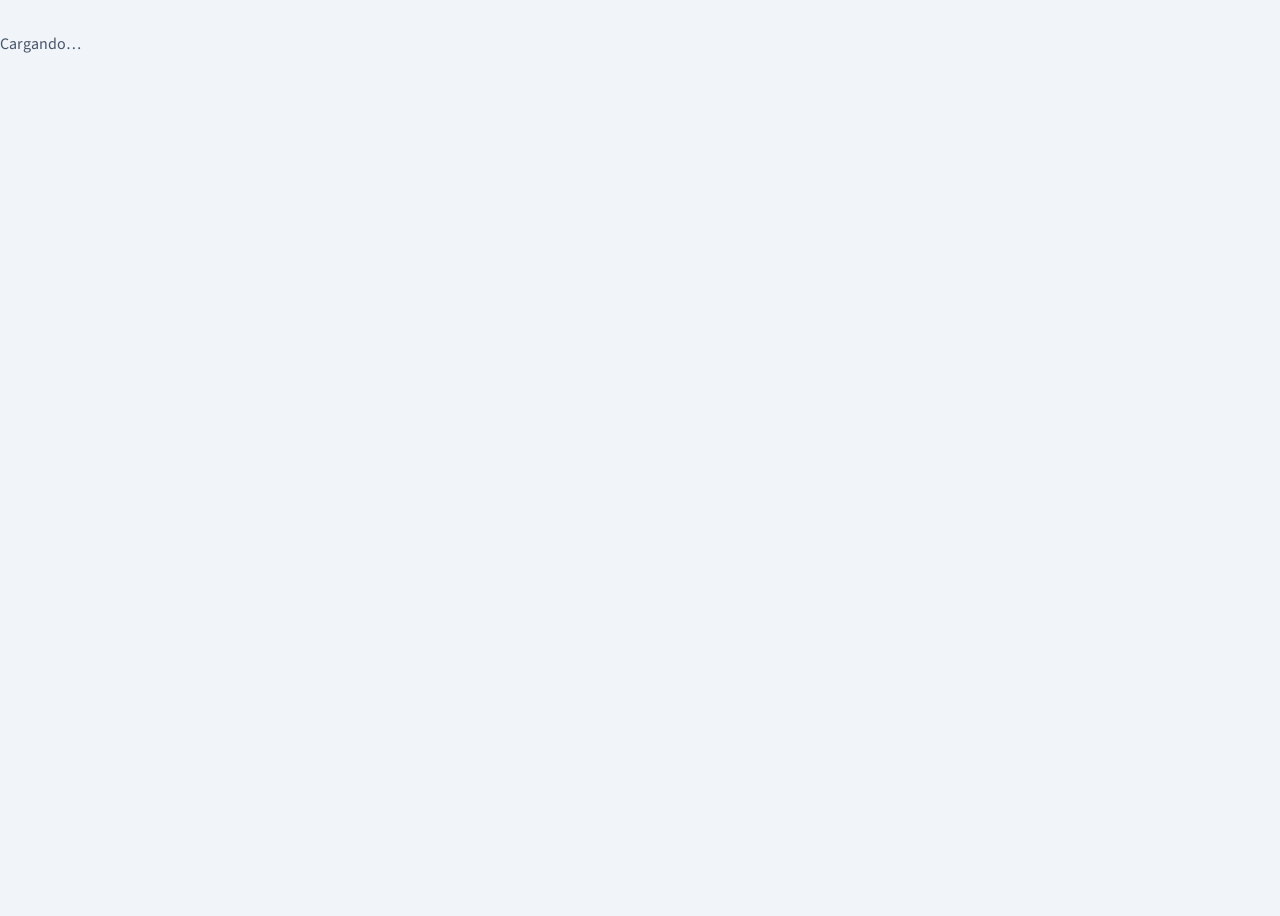
==== profesor.html @ a7752ee7 "Add files via upload" ====
<!doctype html>
<html lang="es">
<head>
<meta charset="utf-8">
<meta name="theme-color" content="#2563EB">
<meta name="viewport" content="width=device-width, initial-scale=1, viewport-fit=cover">
<title>Clase en directo (profesorado)</title>
<link rel="preconnect" href="https://fonts.googleapis.com">
<link rel="preconnect" href="https://fonts.gstatic.com" crossorigin>
<link href="https://fonts.googleapis.com/css2?family=Barlow:wght@500;600;700&family=Fraunces:opsz,wght@9..144,500;9..144,600&family=Source+Sans+3:wght@400;600;700&display=swap" rel="stylesheet">
<link rel="stylesheet" href="https://cdnjs.cloudflare.com/ajax/libs/KaTeX/0.16.9/katex.min.css">
<script defer src="https://cdnjs.cloudflare.com/ajax/libs/KaTeX/0.16.9/katex.min.js"></script>
<script defer src="https://cdnjs.cloudflare.com/ajax/libs/KaTeX/0.16.9/contrib/mhchem.min.js"></script>
<link rel="stylesheet" href="estilos.css">
<link rel="icon" href="simbolo.svg" type="image/svg+xml">
<script src="https://cdnjs.cloudflare.com/ajax/libs/pdf.js/3.11.174/pdf.min.js"></script>
<script src="https://cdnjs.cloudflare.com/ajax/libs/qrcodejs/1.0.0/qrcode.min.js"></script>
</head>
<body class="cuerpo-profe">
<div id="app"><p class="vacio">Cargando…</p></div>
<dialog id="dlg"></dialog>
<script type="module" src="profesor.js"></script>
</body>
</html>
---- estilos.css ----
/* Marca mariancr (guía v3): acento General, tinta azul pizarra, Fraunces + Source Sans 3 + Barlow */
:root {
  --acento: #2563EB;        /* General: botones, franjas, bloques grandes */
  --texto: #1D4ED8;         /* General: enlaces, etiquetas, texto de color */
  --suave: #EFF6FF;
  --azul: var(--acento);
  --azul-hondo: var(--texto);
  --naranja: var(--acento); /* acento secundario: actividades y paso actual */
  --verde: var(--ok);
  --aviso-color: var(--mal);
  --tinta: #1E293B;
  --tinta-suave: #475569;
  --papel: #F1F5F9;         /* papel-alto: fondo de la web */
  --superficie: #FFFFFF;
  --linea: #CBD5E1;
  --ok: #15803D;
  --ok-fondo: #ECFDF3;
  --mal: #B91C1C;
  --mal-fondo: #FEF2F2;
  --marca-fondo: #1E40AF;
  --radio: 4px;
  --f-titulos: "Fraunces", Georgia, serif;
  --f-cuerpo: "Source Sans 3", "Segoe UI", system-ui, -apple-system, sans-serif;
  --f-marca: "Barlow", "Segoe UI", system-ui, sans-serif;
  color-scheme: light dark;
}
@media (prefers-color-scheme: dark) {
  :root:not([data-theme="light"]) {
    --acento: #60A5FA; --texto: #93C5FD; --suave: #172554;
    --tinta: #F1F5F9; --tinta-suave: #94A3B8;
    --papel: #0F172A; --superficie: #1E293B; --linea: #334155;
    --ok: #4ADE80; --ok-fondo: #052E16; --mal: #F87171; --mal-fondo: #450A0A;
    --marca-fondo: #93C5FD;
  }
}
:root[data-theme="dark"] {
  --acento: #60A5FA; --texto: #93C5FD; --suave: #172554;
  --tinta: #F1F5F9; --tinta-suave: #94A3B8;
  --papel: #0F172A; --superficie: #1E293B; --linea: #334155;
  --ok: #4ADE80; --ok-fondo: #052E16; --mal: #F87171; --mal-fondo: #450A0A;
  --marca-fondo: #93C5FD;
}

* { box-sizing: border-box; }
html { height: 100%; }
body {
  margin: 0; min-height: 100%;
  font-family: var(--f-cuerpo);
  font-size: 1rem; line-height: 1.5;
  color: var(--tinta); background: var(--papel);
  padding-bottom: env(safe-area-inset-bottom, 0px);
}
h1, h2 { line-height: 1.2; margin: 0 0 .5rem; font-family: var(--f-titulos); font-variation-settings: "SOFT" 0, "WONK" 0; }
h1 { font-size: clamp(1.6rem, 3vw, 2.2rem); font-weight: 600; }
h2 { font-size: 1.3rem; font-weight: 500; }
a { color: var(--texto); }
code { background: var(--papel); border: 1px solid var(--linea); border-radius: 4px; padding: .05rem .35rem; font-size: .95em; }
img { max-width: 100%; }
.sr { position: absolute; width: 1px; height: 1px; overflow: hidden; clip: rect(0 0 0 0); white-space: nowrap; }
:focus-visible { outline: 3px solid var(--naranja); outline-offset: 2px; }
.vacio { color: var(--tinta-suave); padding: 1rem 0; }
.meta, .ayuda { color: var(--tinta-suave); font-size: .9rem; }
.ayuda { display: block; margin: .35rem 0 0; }
.aviso { color: var(--mal); font-weight: 500; min-height: 1.5em; margin: .25rem 0; }
.aviso:empty { min-height: 0; }

/* Botones */
.btn {
  display: inline-flex; align-items: center; justify-content: center; gap: .4rem;
  font: inherit; font-weight: 600; font-size: .95rem; text-decoration: none; cursor: pointer;
  color: var(--tinta); background: var(--superficie);
  border: 1.5px solid var(--linea); border-radius: 6px;
  padding: .5rem .95rem; min-height: 2.5rem;
}
.btn:hover:not(:disabled) { border-color: var(--azul); }
.btn:disabled { opacity: .45; cursor: not-allowed; }
.btn.primario { background: var(--azul); border-color: var(--azul); color: #fff; }
.btn.primario:hover:not(:disabled) { background: var(--marca-fondo); border-color: var(--marca-fondo); }
.btn.peligro { color: var(--mal); }
.btn.peq { font-size: .85rem; padding: .3rem .65rem; min-height: 2rem; }
.btn.grande { font-size: 1.1rem; padding: .8rem 1.4rem; min-height: 3.2rem; width: 100%; }
.btn-ico {
  display: inline-grid; place-items: center; width: 2rem; height: 2rem;
  border: 1.5px solid var(--linea); border-radius: 6px; background: var(--superficie); color: var(--tinta);
  cursor: pointer; font: inherit; font-size: 1.1rem;
}
.btn-ico:disabled { opacity: .35; cursor: default; }

/* Formularios */
label { display: block; font-weight: 600; margin: 0 0 1rem; }
input, textarea, select {
  display: block; width: 100%; margin-top: .35rem;
  font: inherit; font-weight: 400; color: var(--tinta); background: var(--superficie);
  border: 1.5px solid var(--linea); border-radius: 6px; padding: .6rem .7rem;
}
input:focus, textarea:focus, select:focus { border-color: var(--azul); outline: none; box-shadow: 0 0 0 3px color-mix(in srgb, var(--azul) 25%, transparent); }
input[type=checkbox], input[type=radio] { display: inline-block; width: auto; margin: 0 .5rem 0 0; accent-color: var(--azul); transform: scale(1.2); }
label.check { font-weight: 400; display: flex; align-items: center; }

/* ── Alumnado ── */
.entrada { max-width: 26rem; margin: 0 auto; padding: 12vh 1.25rem 2rem; }
.marca-texto { color: var(--texto); font-family: var(--f-marca); font-weight: 600; font-size: .8rem; letter-spacing: .12em; text-transform: uppercase; margin: 0 0 .25rem; }
.entrada h1 { font-size: 2.25rem; margin-bottom: 1.5rem; }
.cuenta { display: flex; flex-wrap: wrap; align-items: center; gap: .25rem .75rem; padding: .75rem 1rem; margin: 0 0 1.25rem; background: var(--superficie); border: 1px solid var(--linea); border-left: 5px solid var(--verde); border-radius: var(--radio); }
.cuenta .btn { margin-left: auto; }
.codigo-input { font-size: 2rem; font-weight: 800; letter-spacing: .25em; text-transform: uppercase; text-align: center; font-variant-numeric: tabular-nums; }

.barra-alumno {
  position: sticky; top: 0; z-index: 2;
  display: flex; align-items: center; gap: 1rem;
  padding: calc(.55rem + env(safe-area-inset-top, 0px)) 1rem .55rem;
  background: var(--superficie); border-bottom: 3px solid var(--naranja);
}
.codigo-mini { font-weight: 800; letter-spacing: .12em; color: var(--azul); }
.yo { flex: 1; font-weight: 600; overflow: hidden; text-overflow: ellipsis; white-space: nowrap; }
.pos { color: var(--tinta-suave); font-variant-numeric: tabular-nums; }
.escenario { padding: 1rem; max-width: 70rem; margin: 0 auto; }
.espera { text-align: center; color: var(--tinta-suave); font-size: 1.2rem; padding-top: 25vh; }
.diapo { display: block; width: 100%; max-height: calc(100dvh - 6rem); object-fit: contain; background: #fff; border-radius: 4px; box-shadow: 0 1px 0 var(--linea); }

.actividad { max-width: 44rem; margin: 0 auto; }
.tipo { color: var(--azul); font-weight: 600; margin: 0 0 .25rem; font-size: .95rem; }
.enunciado { font-size: clamp(1.3rem, 3.5vw, 1.8rem); font-weight: 600; margin-bottom: 1.25rem; white-space: pre-line; }
.estado-act { color: var(--tinta-suave); }
.estado-act.ok { color: var(--ok); font-weight: 500; }
.opciones-alumno { display: grid; gap: .6rem; }
.op-alumno {
  font: inherit; font-size: 1.1rem; text-align: left; cursor: pointer;
  padding: 1rem 1.1rem; border-radius: var(--radio);
  background: var(--superficie); color: var(--tinta); border: 2px solid var(--linea);
}
.op-alumno:hover { border-color: var(--azul); }
.op-alumno.elegida { border-color: var(--azul); background: color-mix(in srgb, var(--azul) 12%, var(--superficie)); font-weight: 600; }
.form-resp { display: grid; gap: .75rem; }
.form-resp textarea, .form-resp input { font-size: 1.1rem; margin: 0; }
.fila-num { display: flex; gap: .5rem; align-items: center; }
.fila-num input { flex: 2; }
.fila-num .uni { flex: 1; }
.uni-fija { font-size: 1.2rem; font-weight: 600; padding: 0 .5rem; }
.herramientas { display: flex; flex-wrap: wrap; gap: .4rem; align-items: center; margin-bottom: .6rem; }
.color { width: 2.2rem; height: 2.2rem; border-radius: 50%; border: 3px solid var(--superficie); background: var(--c); box-shadow: 0 0 0 1.5px var(--linea); cursor: pointer; }
.color.activo { box-shadow: 0 0 0 3px var(--naranja); }
.caja-lienzo { width: 100%; margin-bottom: .75rem; }
.lienzo { display: block; touch-action: none; border-radius: 4px; border: 1.5px solid var(--linea); cursor: crosshair; }
.dibujo-enviado { display: block; border-radius: 4px; border: 1.5px solid var(--linea); margin-bottom: .75rem; }
.solucion { font-size: 1.15rem; }
.tu-resp { padding: .75rem 1rem; border-radius: var(--radio); background: var(--superficie); border-left: 5px solid var(--linea); }
.tu-resp.ok { border-color: var(--verde); background: var(--ok-fondo); }
.tu-resp.mal { border-color: var(--mal); background: var(--mal-fondo); }

/* Barras de resultados (test y encuesta) */
.barras { list-style: none; padding: 0; margin: 0; display: grid; gap: .6rem; }
.barra-op { display: grid; grid-template-columns: 1fr auto; gap: .25rem .75rem; align-items: center; }
.op-texto { font-weight: 500; }
.op-n { font-weight: 800; font-variant-numeric: tabular-nums; }
.op-barra { grid-column: 1 / -1; height: .7rem; border-radius: 99px; background: color-mix(in srgb, var(--linea) 60%, transparent); overflow: hidden; }
.op-barra > span { display: block; height: 100%; background: var(--azul); border-radius: 99px; transition: width .4s ease; }
.barra-op.correcta .op-barra > span { background: var(--verde); }
.marca-ok, .marca-yo { font-size: .8rem; font-weight: 600; padding: .05rem .45rem; border-radius: 99px; vertical-align: middle; }
.marca-ok { background: var(--ok-fondo); color: var(--ok); }
.marca-yo { background: color-mix(in srgb, var(--naranja) 18%, transparent); color: var(--tinta); }

/* ── Profesorado ── */
.barra {
  display: flex; align-items: center; justify-content: space-between; gap: 1rem;
  padding: calc(.6rem + env(safe-area-inset-top, 0px)) 1.25rem .6rem;
  background: var(--superficie); color: var(--tinta); border-bottom: 1px solid var(--linea); box-shadow: inset 0 -3px 0 var(--acento);
}
.marca { display: inline-flex; align-items: center; gap: .75rem; color: var(--tinta); text-decoration: none; font-family: var(--f-marca); font-weight: 600; font-size: .8rem; letter-spacing: .12em; text-transform: uppercase; }
.marca img { height: 34px; width: auto; display: block; }
.marca-nombre { color: var(--tinta-suave); border-left: 1px solid var(--linea); padding-left: .75rem; }
.logo-entrada { height: 44px; width: auto; display: block; margin-bottom: 1.5rem; }
@media (prefers-color-scheme: dark) { :root:not([data-theme="light"]) .logo-claro { content: url("logo-negativo.svg"); } }
:root[data-theme="dark"] .logo-claro { content: url("logo-negativo.svg"); }
.usuario { display: flex; align-items: center; gap: .75rem; font-size: .9rem; }
.usuario .btn { background: transparent; }
.contenido { max-width: 78rem; margin: 0 auto; padding: 1.5rem 1.25rem 4rem; }
.acceso { max-width: 32rem; margin: 0 auto; padding: 14vh 1.25rem 2rem; }
.acceso .btn.grande { width: auto; }
.uid { display: flex; gap: .5rem; align-items: center; flex-wrap: wrap; }
.uid code { font-size: .85rem; word-break: break-all; }

.bloque + .bloque { margin-top: 2.5rem; }
.cab-bloque { display: flex; justify-content: space-between; align-items: flex-start; gap: 1rem; flex-wrap: wrap; margin-bottom: 1rem; }
.acciones { display: flex; flex-wrap: wrap; gap: .5rem; align-items: center; }
.lista { list-style: none; margin: 0; padding: 0; border-top: 1px solid var(--linea); }
.fila { display: flex; justify-content: space-between; align-items: center; gap: 1rem; flex-wrap: wrap; padding: .85rem 0; border-bottom: 1px solid var(--linea); }
.fila-info { display: grid; min-width: 0; }
.fila-titulo { font-weight: 600; font-size: 1.05rem; color: var(--tinta); text-decoration: none; }
a.fila-titulo:hover { color: var(--azul); }
.fila-acc { display: flex; gap: .4rem; flex-wrap: wrap; }
.en-curso { color: var(--texto); }

/* Editor */
.cab-editor { display: flex; gap: 1rem; align-items: center; flex-wrap: wrap; }
.titulo-input { flex: 1; min-width: 14rem; margin: 0; font-size: 1.6rem; font-weight: 800; border-color: transparent; background: transparent; padding-left: 0; }
.titulo-input:hover { border-color: var(--linea); padding-left: .7rem; }
.titulo-input:focus { padding-left: .7rem; }
.items { list-style: none; counter-reset: paso; padding: 0; margin: 1.25rem 0; display: grid; gap: .5rem; }
.item {
  counter-increment: paso;
  display: grid; grid-template-columns: 2rem 7.5rem 1fr auto; gap: .9rem; align-items: center;
  padding: .6rem .75rem; background: var(--superficie); border: 1px solid var(--linea); border-radius: var(--radio);
}
.item::before { content: counter(paso); color: var(--tinta-suave); font-weight: 600; text-align: right; font-variant-numeric: tabular-nums; }
.item.es-act { border-left: 5px solid var(--naranja); }
.miniatura { aspect-ratio: 16 / 10; background: var(--papel); border-radius: 4px; overflow: hidden; display: grid; place-items: center; }
.miniatura img { width: 100%; height: 100%; object-fit: contain; background: #fff; }
.mini-act { font-weight: 600; font-size: .85rem; color: var(--naranja); text-align: center; padding: .25rem; }
.info { display: grid; min-width: 0; }
.info strong { font-weight: 600; overflow: hidden; text-overflow: ellipsis; display: -webkit-box; -webkit-line-clamp: 2; -webkit-box-orient: vertical; }
.botones { display: flex; flex-wrap: wrap; gap: .35rem; justify-content: flex-end; }

/* Diálogo */
dialog { border: none; border-radius: 12px; padding: 0; width: min(38rem, calc(100vw - 2rem)); color: var(--tinta); background: var(--superficie); box-shadow: 0 20px 60px rgba(10, 30, 40, .35); }
dialog::backdrop { background: rgba(10, 30, 40, .55); }
.dlg { padding: 1.5rem; }
.dlg-ancho { width: min(60rem, calc(100vw - 2rem)); }
dialog:has(.dlg-ancho) { width: auto; max-width: calc(100vw - 2rem); }
.dibujo-grande { display: block; max-height: 75vh; margin: 0 auto; }
.pie { display: flex; justify-content: flex-end; gap: .5rem; margin-top: 1rem; }
.tipos { display: grid; grid-template-columns: repeat(auto-fit, minmax(14rem, 1fr)); gap: .6rem; }
.tipo-btn { font: inherit; text-align: left; cursor: pointer; display: grid; gap: .2rem; padding: 1rem; border-radius: var(--radio); background: var(--superficie); color: var(--tinta); border: 1.5px solid var(--linea); }
.tipo-btn:hover { border-color: var(--naranja); }
.tipo-btn span { color: var(--tinta-suave); font-size: .9rem; }
fieldset.opciones { border: 1.5px solid var(--linea); border-radius: var(--radio); padding: .75rem 1rem 1rem; margin: 0 0 1rem; }
legend { font-weight: 600; padding: 0 .35rem; }
.op { display: flex; align-items: center; gap: .5rem; margin-bottom: .5rem; }
.op .op-txt { margin: 0; flex: 1; }
.rejilla-3 { display: grid; grid-template-columns: repeat(3, 1fr); gap: .75rem; }

/* Directo */
.cab-directo { display: grid; grid-template-columns: 1fr auto; gap: .5rem 1.5rem; align-items: end; margin-bottom: 1.25rem; }
.cab-directo .acciones { grid-column: 1 / -1; }
.cab-titulo h1 { margin-bottom: .15rem; }
.cab-titulo .meta { margin: 0; }
.codigo-grande {
  font-weight: 800; font-size: clamp(2.2rem, 5vw, 3.6rem); line-height: 1;
  letter-spacing: .14em; font-variant-numeric: tabular-nums;
  border-left: 7px solid var(--naranja); padding-left: .8rem;
}
.directo-cuerpo { display: grid; grid-template-columns: minmax(0, 1fr) 17rem; gap: 1.25rem; align-items: start; }
.vista-actual { background: var(--superficie); border: 1px solid var(--linea); border-radius: var(--radio); min-height: 20rem; display: grid; place-items: center; overflow: hidden; }
.vista-actual .diapo { max-height: 62vh; box-shadow: none; border-radius: 0; }
.act-prof { width: 100%; align-self: start; padding: 1.25rem 1.5rem; }
.etiqueta { display: inline-block; font-size: .78rem; font-weight: 600; padding: .1rem .5rem; border-radius: 99px; background: var(--papel); color: var(--tinta-suave); border: 1px solid var(--linea); vertical-align: middle; }
.etiqueta.abierta { background: var(--ok-fondo); color: var(--ok); border-color: transparent; }
.controles { display: flex; flex-wrap: wrap; gap: .5rem; align-items: center; margin-top: .75rem; }
.posicion { font-variant-numeric: tabular-nums; color: var(--tinta-suave); padding: 0 .25rem; }
.sep { width: 1px; height: 1.8rem; background: var(--linea); margin: 0 .25rem; }
.recuento { color: var(--tinta-suave); margin: 0 0 .75rem; }
.recuento strong { color: var(--tinta); font-size: 1.3rem; }
.resumen-ok { font-weight: 600; }
.respuestas { list-style: none; padding: 0; margin: 0; display: grid; gap: .35rem; max-height: 45vh; overflow: auto; }
.respuestas li { display: flex; gap: .75rem; padding: .45rem .7rem; border-radius: 6px; background: var(--papel); border-left: 4px solid var(--linea); }
.respuestas li.ok { border-color: var(--verde); background: var(--ok-fondo); }
.respuestas li.mal { border-color: var(--mal); background: var(--mal-fondo); }
.quien { font-weight: 600; min-width: 7rem; }
.que { white-space: pre-wrap; overflow-wrap: anywhere; }
.galeria { display: grid; grid-template-columns: repeat(auto-fill, minmax(10rem, 1fr)); gap: .75rem; }
.galeria figure { margin: 0; }
.galeria figcaption { font-size: .85rem; font-weight: 600; margin-top: .2rem; }
.ver-dibujo { display: block; width: 100%; padding: 0; border: 1px solid var(--linea); border-radius: 4px; background: #fff; cursor: zoom-in; overflow: hidden; }
.ver-dibujo img { display: block; width: 100%; }
td .ver-dibujo { display: inline-flex; width: auto; padding: .3rem .65rem; background: var(--superficie); }

.alumnado { background: var(--superficie); border: 1px solid var(--linea); border-radius: var(--radio); padding: 1rem; position: sticky; top: 1rem; max-height: calc(100vh - 2rem); overflow: auto; }
.alumnado h2 { font-size: 1rem; }
.roster { list-style: none; padding: 0; margin: 0; }
.alumno { display: flex; align-items: center; gap: .5rem; padding: .35rem 0; border-bottom: 1px solid var(--linea); font-size: .95rem; }
.alumno:last-child { border-bottom: none; }
.punto { width: .7rem; height: .7rem; border-radius: 50%; flex: none; background: var(--linea); }
.alumno.dentro .punto { background: var(--verde); }
.alumno.distraido .punto { background: var(--mal); }
.alumno.fuera { color: var(--tinta-suave); }
.alumno .alias { flex: 1; overflow: hidden; text-overflow: ellipsis; white-space: nowrap; }
.respondido { font-size: .75rem; font-weight: 600; color: var(--ok); background: var(--ok-fondo); padding: .05rem .4rem; border-radius: 99px; }
.salidas { font-size: .75rem; font-weight: 800; color: #fff; background: var(--mal); min-width: 1.4rem; text-align: center; padding: .05rem .35rem; border-radius: 99px; }

/* Tira de pasos: el paso en pantalla lleva el filete naranja */
.tira { list-style: none; display: flex; gap: .5rem; overflow-x: auto; padding: .75rem 0 .5rem; margin: 1rem 0 0; border-top: 1px solid var(--linea); }
.tira li { flex: none; width: 7.5rem; }
.tira button { position: relative; display: grid; place-items: center; width: 100%; aspect-ratio: 16 / 10; padding: 0; cursor: pointer; background: var(--superficie); border: 1.5px solid var(--linea); border-radius: 4px; overflow: hidden; font: inherit; color: var(--tinta); }
.tira img { width: 100%; height: 100%; object-fit: contain; background: #fff; }
.tira-act { font-size: .8rem; font-weight: 600; color: var(--naranja); padding: .25rem; }
.tira-n { position: absolute; left: 0; bottom: 0; font-size: .72rem; font-weight: 600; background: var(--superficie); padding: 0 .35rem; border-top-right-radius: 4px; }
.tira li.actual button { border-color: var(--naranja); box-shadow: inset 0 5px 0 var(--naranja); }

/* Proyector */
body.modo-proyector { background: #0F172A; overflow: hidden; }
.proyector { position: fixed; inset: 0; display: grid; grid-template-rows: minmax(0, 1fr) auto; background: #0F172A; color: #fff; }
.proy-escena { display: grid; place-items: center; min-height: 0; padding: 1.5vh 2vw; }
.proy-escena > img { max-width: 100%; max-height: 100%; object-fit: contain; background: #fff; }
.proy-act { width: min(90vw, 70rem); background: #fff; color: #1E293B; border-radius: 10px; padding: 3vh 3vw; max-height: 100%; overflow: auto; }
.proy-act h2 { font-size: clamp(1.6rem, 3.2vw, 2.8rem); font-weight: 600; white-space: pre-line; }
.proy-act .barras { gap: 1rem; font-size: clamp(1.1rem, 2vw, 1.6rem); }
.proy-act .op-barra { height: 1.1rem; }
.proy-act .recuento, .proy-act .resumen-ok, .proy-act .respuestas { font-size: clamp(1rem, 1.8vw, 1.4rem); color: #1E293B; }
.proy-act .respuestas li { background: #F1F5F9; }
.proy-act .respuestas li.ok { background: #ECFDF3; }
.proy-act .respuestas li.mal { background: #FEF2F2; }
.proy-act .marca-ok { background: #ECFDF3; color: #15803D; }
.proy-act .op-barra { background: #E2E8F0; }
.proy-act .op-barra > span { background: #2563EB; }
.proy-act .barra-op.correcta .op-barra > span { background: #15803D; }
.proy-banda { display: flex; align-items: center; gap: 2rem; padding: 1.25rem 3vw; background: #1E293B; border-top: 6px solid #2563EB; }
.proy-banda[hidden] { display: none; }
.proy-qr { background: #fff; padding: 8px; border-radius: 6px; line-height: 0; }
.proy-qr img, .proy-qr canvas { width: 116px; height: 116px; }
.proy-texto { font-size: clamp(1.1rem, 2vw, 1.6rem); flex: 1; }
.proy-codigo { font-family: var(--f-marca); font-size: clamp(3rem, 8vw, 6.5rem); font-weight: 700; letter-spacing: .14em; line-height: 1; font-variant-numeric: tabular-nums; }
.proy-fin { font-family: var(--f-titulos); font-size: 2.5rem; font-weight: 600; }
.proy-pc { position: fixed; top: 1rem; right: 1rem; opacity: .15; }
.proy-pc:hover, .proy-pc:focus-visible { opacity: 1; }

/* Informe */
.leyenda { padding-left: 0; list-style: none; columns: 2 22rem; column-gap: 2rem; margin: 0 0 1.25rem; }
.leyenda li { break-inside: avoid; margin-bottom: .3rem; }
.tabla-scroll { overflow-x: auto; background: var(--superficie); border: 1px solid var(--linea); border-radius: var(--radio); }
.tabla { border-collapse: collapse; width: 100%; font-size: .92rem; }
.tabla th, .tabla td { padding: .55rem .75rem; border-bottom: 1px solid var(--linea); text-align: left; vertical-align: top; max-width: 16rem; overflow-wrap: anywhere; }
.tabla thead th { background: var(--papel); position: sticky; top: 0; white-space: nowrap; }
.tabla tbody th, .tabla tfoot th { position: sticky; left: 0; background: var(--superficie); font-weight: 600; white-space: nowrap; }
.tabla td.ok { background: var(--ok-fondo); }
.tabla td.mal { background: var(--mal-fondo); }
.tabla td.sin { color: var(--tinta-suave); font-style: italic; }
.tabla td.num { font-variant-numeric: tabular-nums; white-space: nowrap; }
.tabla tfoot td, .tabla tfoot th { font-weight: 600; border-bottom: none; }

@media (max-width: 900px) {
  .directo-cuerpo { grid-template-columns: 1fr; }
  .alumnado { position: static; max-height: none; }
  .cab-directo { grid-template-columns: 1fr; }
}
@media (max-width: 640px) {
  .item { grid-template-columns: 1.5rem 5rem 1fr; }
  .botones { grid-column: 1 / -1; justify-content: flex-start; }
  .rejilla-3 { grid-template-columns: 1fr; }
}
@media (prefers-reduced-motion: reduce) {
  * { transition: none !important; animation: none !important; }
}
@media print {
  .barra, .acciones, .btn { display: none !important; }
  body { background: #fff; color: #000; }
  .tabla-scroll { overflow: visible; border: none; }
  .tabla thead th, .tabla tbody th { position: static; }
}

/* ── Fórmulas, banco de preguntas y enlaces ───────────────────── */
.katex { font-size: 1.08em; }
.enunciado .katex-display { margin: .5rem 0; }
.op-alumno .katex, .op-texto .katex { font-size: 1em; }
.info strong .katex, .fila-titulo .katex { font-size: 1em; }
.atajos { display: flex; flex-wrap: wrap; gap: .3rem; margin: .35rem 0 .4rem; }
.atajos .btn.peq { min-height: 1.8rem; padding: .2rem .55rem; font-size: .8rem; }
#enun { margin-bottom: 0; }
.vista-previa { margin: .75rem 0 1rem; padding: .75rem 1rem; border-radius: var(--radio); background: var(--papel); border: 1px dashed var(--linea); }
.vista-previa:empty { display: none; }
.vista-previa .tipo { font-size: .8rem; }
.enunciado-previa { font-size: 1.1rem; font-weight: 600; margin: 0 0 .4rem; white-space: pre-line; }
.ops-previa { margin: 0 0 .25rem; padding-left: 1.4rem; }
.ops-previa li.correcta { color: var(--ok); font-weight: 600; }
.dato { display: grid; grid-template-columns: 1fr 1.3fr 1.3fr 1fr auto; gap: .4rem; align-items: center; margin-bottom: .4rem; }
.dato input { margin: 0; }
.dato-cab { font-size: .8rem; font-weight: 600; color: var(--tinta-suave); margin-bottom: .2rem; }
.dato-cab[hidden] { display: none; }
.ayuda-sol { margin: -.5rem 0 1rem; }
.guardar-banco { border-top: 1px solid var(--linea); padding-top: .75rem; margin-top: .25rem; }
.guardar-banco label.check { margin-bottom: .5rem; }
.tema-banco[hidden] { display: none; }
.tipo-banco { border-style: dashed; }
.filtros { display: flex; gap: .5rem; flex-wrap: wrap; margin-bottom: .75rem; }
.filtros input { flex: 2; min-width: 12rem; margin: 0; }
.filtros select { flex: 1; min-width: 10rem; margin: 0; }
.lista-banco { max-height: 55vh; overflow: auto; }
.fila-elegir { align-items: flex-start; gap: .25rem; margin: 0; cursor: pointer; width: 100%; }
.fila-elegir input { margin-top: .3rem; }
.item.es-enlace { border-left-color: var(--azul); }
.item.es-enlace .mini-act { color: var(--azul); }
.info .meta { overflow-wrap: anywhere; }
.actividad-enlace { max-width: 64rem; display: grid; gap: .75rem; justify-items: start; }
.actividad-enlace .btn.grande { width: auto; }
.marco-enlace { width: 100%; aspect-ratio: 16 / 10; max-height: calc(100dvh - 14rem); border: 1px solid var(--linea); border-radius: var(--radio); background: #fff; }
.proy-marco { width: 100%; height: 100%; border: 0; background: #fff; }
.proy-url { font-size: 1.5rem; color: var(--tinta-suave); }
@media (max-width: 34rem) { .dato { grid-template-columns: 1fr 1fr; } .dato .d-nom { grid-column: 1 / -1; } }
[hidden] { display: none !important; }
label.btn { display: inline-flex; margin: 0; font-weight: 600; }
.sin-cuenta { text-align: center; margin-top: 1.25rem; }
.enlace-btn { font: inherit; background: none; border: 0; padding: .25rem; color: var(--azul); text-decoration: underline; cursor: pointer; font-weight: 600; }
.btn.activo-invitados { border-color: var(--naranja); background: color-mix(in srgb, var(--naranja) 14%, var(--superficie)); }
.sin-cuenta-tag { font-size: .72rem; font-weight: 600; padding: .05rem .4rem; border-radius: 99px; background: color-mix(in srgb, var(--naranja) 18%, transparent); color: var(--tinta); white-space: nowrap; }

/* ── Marca mariancr: tipografías de etiquetas y números ───────── */
.codigo-input, .codigo-mini, .op-n, .codigo-grande, .salidas, .tira-n, .posicion, .recuento strong, .proy-codigo, td.num, .item::before {
  font-family: var(--f-marca); font-weight: 700;
}
.codigo-mini { color: var(--texto); }
.tipo, .etiqueta, .marca-ok, .marca-yo, .sin-cuenta-tag, .mini-act, .tira-act, .tabla thead th, .dato-cab {
  font-family: var(--f-marca); text-transform: uppercase; letter-spacing: .08em;
}
.tipo { color: var(--texto); font-size: .78rem; font-weight: 600; }
.mini-act, .tira-act { color: var(--texto); font-size: .72rem; font-weight: 600; }
.titulo-input { font-family: var(--f-titulos); font-weight: 600; }
.enunciado, .fila-titulo, .enunciado-previa { font-family: var(--f-titulos); font-weight: 500; font-variation-settings: "SOFT" 0, "WONK" 0; }
.fila-titulo { font-size: 1.1rem; }
.btn { font-family: var(--f-cuerpo); font-weight: 600; border-radius: var(--radio); }
.btn.primario { background: var(--acento); border-color: var(--acento); }
.btn.primario:hover:not(:disabled) { background: var(--texto); border-color: var(--texto); }
@media (prefers-color-scheme: dark) { :root:not([data-theme="light"]) .btn.primario { color: #0F172A; } }
:root[data-theme="dark"] .btn.primario { color: #0F172A; }
.item, .vista-actual, dialog, .tipo-btn, .op-alumno, fieldset.opciones, .cuenta, .alumnado, .tabla-scroll { border-radius: var(--radio); }
.item.es-act { border-left-color: var(--acento); }
.item.es-enlace { border-left-color: var(--tinta-suave); }
.item.es-enlace .mini-act { color: var(--tinta-suave); }
.marca-yo { background: var(--suave); color: var(--texto); }
.sin-cuenta-tag { background: var(--suave); color: var(--texto); }
.btn.activo-invitados { border-color: var(--acento); background: var(--suave); color: var(--texto); }
.codigo-grande { border-left-color: var(--acento); }
.barra-alumno { border-bottom-color: var(--acento); }

/* Acierto y error: siempre con icono */
.respuestas li.ok .que::before, .tu-resp.ok strong::before, .tabla td.ok::before { content: "✓ "; color: var(--ok); font-weight: 700; }
.respuestas li.mal .que::before, .tu-resp.mal strong::before, .tabla td.mal::before { content: "✗ "; color: var(--mal); font-weight: 700; }
.marca-ok::before { content: "✓ "; }
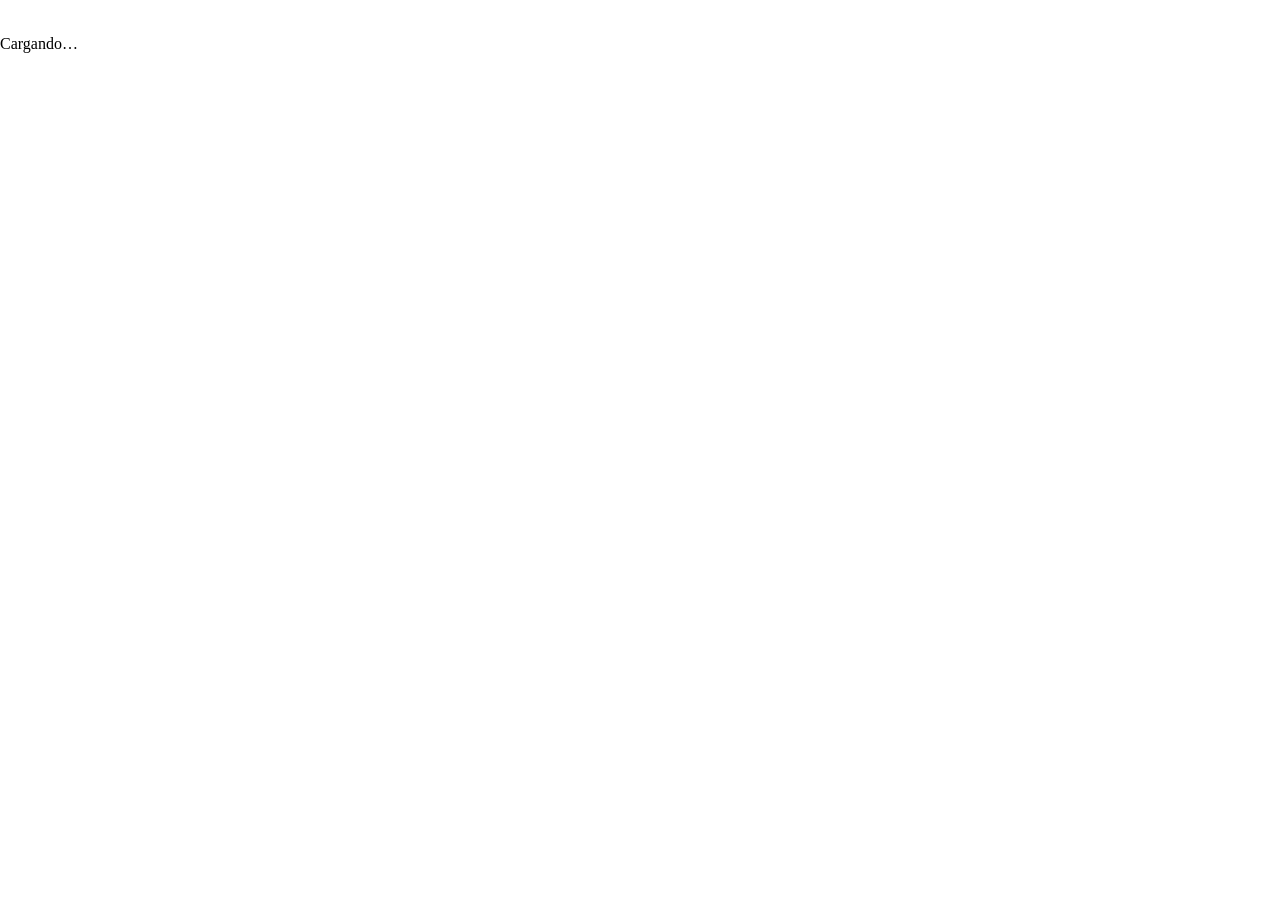
==== commit 35c22a95: "Add files via upload" ====
--- a/profesor.html
+++ b/profesor.html
@@ -7,12 +7,12 @@
 <title>Clase en directo (profesorado)</title>
 <link rel="preconnect" href="https://fonts.googleapis.com">
 <link rel="preconnect" href="https://fonts.gstatic.com" crossorigin>
-<link href="https://fonts.googleapis.com/css2?family=Barlow:wght@500;600;700&family=Fraunces:opsz,wght@9..144,500;9..144,600&family=Source+Sans+3:wght@400;600;700&display=swap" rel="stylesheet">
+<link rel="stylesheet" href="https://mariancr-marca.vercel.app/mariancr.css">
 <link rel="stylesheet" href="https://cdnjs.cloudflare.com/ajax/libs/KaTeX/0.16.9/katex.min.css">
 <script defer src="https://cdnjs.cloudflare.com/ajax/libs/KaTeX/0.16.9/katex.min.js"></script>
 <script defer src="https://cdnjs.cloudflare.com/ajax/libs/KaTeX/0.16.9/contrib/mhchem.min.js"></script>
 <link rel="stylesheet" href="estilos.css">
-<link rel="icon" href="simbolo.svg" type="image/svg+xml">
+<link rel="icon" href="https://mariancr-marca.vercel.app/logo/simbolo/mcr_general.svg" type="image/svg+xml">
 <script src="https://cdnjs.cloudflare.com/ajax/libs/pdf.js/3.11.174/pdf.min.js"></script>
 <script src="https://cdnjs.cloudflare.com/ajax/libs/qrcodejs/1.0.0/qrcode.min.js"></script>
 </head>
--- a/estilos.css
+++ b/estilos.css
@@ -1,34 +1,27 @@
-/* Marca mariancr (guía v3): acento General, tinta azul pizarra, Fraunces + Source Sans 3 + Barlow */
+/* Clase en directo · estilos propios. Tokens y componentes comunes: mariancr.css (se carga antes). */
 :root {
-  --acento: #2563EB;        /* General: botones, franjas, bloques grandes */
-  --texto: #1D4ED8;         /* General: enlaces, etiquetas, texto de color */
-  --suave: #EFF6FF;
+  /* Colores y fuentes: vienen de la hoja común mariancr.css (mariancr-marca.vercel.app).
+     Aquí solo quedan los alias propios de esta web. */
   --azul: var(--acento);
   --azul-hondo: var(--texto);
   --naranja: var(--acento); /* acento secundario: actividades y paso actual */
   --verde: var(--ok);
+  --mal: var(--error);
   --aviso-color: var(--mal);
-  --tinta: #1E293B;
-  --tinta-suave: #475569;
-  --papel: #F1F5F9;         /* papel-alto: fondo de la web */
-  --superficie: #FFFFFF;
-  --linea: #CBD5E1;
-  --ok: #15803D;
   --ok-fondo: #ECFDF3;
-  --mal: #B91C1C;
   --mal-fondo: #FEF2F2;
   --marca-fondo: #1E40AF;
   --radio: 4px;
-  --f-titulos: "Fraunces", Georgia, serif;
-  --f-cuerpo: "Source Sans 3", "Segoe UI", system-ui, -apple-system, sans-serif;
-  --f-marca: "Barlow", "Segoe UI", system-ui, sans-serif;
+  --f-titulos: var(--font-marca);
+  --f-cuerpo: var(--font-cuerpo);
+  --f-marca: var(--font-marca);
   color-scheme: light dark;
 }
 @media (prefers-color-scheme: dark) {
   :root:not([data-theme="light"]) {
     --acento: #60A5FA; --texto: #93C5FD; --suave: #172554;
     --tinta: #F1F5F9; --tinta-suave: #94A3B8;
-    --papel: #0F172A; --superficie: #1E293B; --linea: #334155;
+    --papel-alto: #0F172A; --papel: #1E293B; --linea: #334155;
     --ok: #4ADE80; --ok-fondo: #052E16; --mal: #F87171; --mal-fondo: #450A0A;
     --marca-fondo: #93C5FD;
   }
@@ -36,7 +29,7 @@
 :root[data-theme="dark"] {
   --acento: #60A5FA; --texto: #93C5FD; --suave: #172554;
   --tinta: #F1F5F9; --tinta-suave: #94A3B8;
-  --papel: #0F172A; --superficie: #1E293B; --linea: #334155;
+  --papel-alto: #0F172A; --papel: #1E293B; --linea: #334155;
   --ok: #4ADE80; --ok-fondo: #052E16; --mal: #F87171; --mal-fondo: #450A0A;
   --marca-fondo: #93C5FD;
 }
@@ -47,14 +40,14 @@
   margin: 0; min-height: 100%;
   font-family: var(--f-cuerpo);
   font-size: 1rem; line-height: 1.5;
-  color: var(--tinta); background: var(--papel);
+  color: var(--tinta); background: var(--papel-alto);
   padding-bottom: env(safe-area-inset-bottom, 0px);
 }
 h1, h2 { line-height: 1.2; margin: 0 0 .5rem; font-family: var(--f-titulos); font-variation-settings: "SOFT" 0, "WONK" 0; }
 h1 { font-size: clamp(1.6rem, 3vw, 2.2rem); font-weight: 600; }
 h2 { font-size: 1.3rem; font-weight: 500; }
 a { color: var(--texto); }
-code { background: var(--papel); border: 1px solid var(--linea); border-radius: 4px; padding: .05rem .35rem; font-size: .95em; }
+code { background: var(--papel-alto); border: 1px solid var(--linea); border-radius: 4px; padding: .05rem .35rem; font-size: .95em; }
 img { max-width: 100%; }
 .sr { position: absolute; width: 1px; height: 1px; overflow: hidden; clip: rect(0 0 0 0); white-space: nowrap; }
 :focus-visible { outline: 3px solid var(--naranja); outline-offset: 2px; }
@@ -68,7 +61,7 @@
 .btn {
   display: inline-flex; align-items: center; justify-content: center; gap: .4rem;
   font: inherit; font-weight: 600; font-size: .95rem; text-decoration: none; cursor: pointer;
-  color: var(--tinta); background: var(--superficie);
+  color: var(--tinta); background: var(--papel);
   border: 1.5px solid var(--linea); border-radius: 6px;
   padding: .5rem .95rem; min-height: 2.5rem;
 }
@@ -81,7 +74,7 @@
 .btn.grande { font-size: 1.1rem; padding: .8rem 1.4rem; min-height: 3.2rem; width: 100%; }
 .btn-ico {
   display: inline-grid; place-items: center; width: 2rem; height: 2rem;
-  border: 1.5px solid var(--linea); border-radius: 6px; background: var(--superficie); color: var(--tinta);
+  border: 1.5px solid var(--linea); border-radius: 6px; background: var(--papel); color: var(--tinta);
   cursor: pointer; font: inherit; font-size: 1.1rem;
 }
 .btn-ico:disabled { opacity: .35; cursor: default; }
@@ -90,7 +83,7 @@
 label { display: block; font-weight: 600; margin: 0 0 1rem; }
 input, textarea, select {
   display: block; width: 100%; margin-top: .35rem;
-  font: inherit; font-weight: 400; color: var(--tinta); background: var(--superficie);
+  font: inherit; font-weight: 400; color: var(--tinta); background: var(--papel);
   border: 1.5px solid var(--linea); border-radius: 6px; padding: .6rem .7rem;
 }
 input:focus, textarea:focus, select:focus { border-color: var(--azul); outline: none; box-shadow: 0 0 0 3px color-mix(in srgb, var(--azul) 25%, transparent); }
@@ -98,10 +91,8 @@
 label.check { font-weight: 400; display: flex; align-items: center; }
 
 /* ── Alumnado ── */
-.entrada { max-width: 26rem; margin: 0 auto; padding: 12vh 1.25rem 2rem; }
 .marca-texto { color: var(--texto); font-family: var(--f-marca); font-weight: 600; font-size: .8rem; letter-spacing: .12em; text-transform: uppercase; margin: 0 0 .25rem; }
-.entrada h1 { font-size: 2.25rem; margin-bottom: 1.5rem; }
-.cuenta { display: flex; flex-wrap: wrap; align-items: center; gap: .25rem .75rem; padding: .75rem 1rem; margin: 0 0 1.25rem; background: var(--superficie); border: 1px solid var(--linea); border-left: 5px solid var(--verde); border-radius: var(--radio); }
+.cuenta { display: flex; flex-wrap: wrap; align-items: center; gap: .25rem .75rem; padding: .75rem 1rem; margin: 0 0 1.25rem; background: var(--papel); border: 1px solid var(--linea); border-left: 5px solid var(--verde); border-radius: var(--radio); }
 .cuenta .btn { margin-left: auto; }
 .codigo-input { font-size: 2rem; font-weight: 800; letter-spacing: .25em; text-transform: uppercase; text-align: center; font-variant-numeric: tabular-nums; }
 
@@ -109,7 +100,7 @@
   position: sticky; top: 0; z-index: 2;
   display: flex; align-items: center; gap: 1rem;
   padding: calc(.55rem + env(safe-area-inset-top, 0px)) 1rem .55rem;
-  background: var(--superficie); border-bottom: 3px solid var(--naranja);
+  background: var(--papel); border-bottom: 3px solid var(--naranja);
 }
 .codigo-mini { font-weight: 800; letter-spacing: .12em; color: var(--azul); }
 .yo { flex: 1; font-weight: 600; overflow: hidden; text-overflow: ellipsis; white-space: nowrap; }
@@ -127,10 +118,10 @@
 .op-alumno {
   font: inherit; font-size: 1.1rem; text-align: left; cursor: pointer;
   padding: 1rem 1.1rem; border-radius: var(--radio);
-  background: var(--superficie); color: var(--tinta); border: 2px solid var(--linea);
+  background: var(--papel); color: var(--tinta); border: 2px solid var(--linea);
 }
 .op-alumno:hover { border-color: var(--azul); }
-.op-alumno.elegida { border-color: var(--azul); background: color-mix(in srgb, var(--azul) 12%, var(--superficie)); font-weight: 600; }
+.op-alumno.elegida { border-color: var(--azul); background: color-mix(in srgb, var(--azul) 12%, var(--papel)); font-weight: 600; }
 .form-resp { display: grid; gap: .75rem; }
 .form-resp textarea, .form-resp input { font-size: 1.1rem; margin: 0; }
 .fila-num { display: flex; gap: .5rem; align-items: center; }
@@ -138,13 +129,13 @@
 .fila-num .uni { flex: 1; }
 .uni-fija { font-size: 1.2rem; font-weight: 600; padding: 0 .5rem; }
 .herramientas { display: flex; flex-wrap: wrap; gap: .4rem; align-items: center; margin-bottom: .6rem; }
-.color { width: 2.2rem; height: 2.2rem; border-radius: 50%; border: 3px solid var(--superficie); background: var(--c); box-shadow: 0 0 0 1.5px var(--linea); cursor: pointer; }
+.color { width: 2.2rem; height: 2.2rem; border-radius: 50%; border: 3px solid var(--papel); background: var(--c); box-shadow: 0 0 0 1.5px var(--linea); cursor: pointer; }
 .color.activo { box-shadow: 0 0 0 3px var(--naranja); }
 .caja-lienzo { width: 100%; margin-bottom: .75rem; }
 .lienzo { display: block; touch-action: none; border-radius: 4px; border: 1.5px solid var(--linea); cursor: crosshair; }
 .dibujo-enviado { display: block; border-radius: 4px; border: 1.5px solid var(--linea); margin-bottom: .75rem; }
 .solucion { font-size: 1.15rem; }
-.tu-resp { padding: .75rem 1rem; border-radius: var(--radio); background: var(--superficie); border-left: 5px solid var(--linea); }
+.tu-resp { padding: .75rem 1rem; border-radius: var(--radio); background: var(--papel); border-left: 5px solid var(--linea); }
 .tu-resp.ok { border-color: var(--verde); background: var(--ok-fondo); }
 .tu-resp.mal { border-color: var(--mal); background: var(--mal-fondo); }
 
@@ -161,22 +152,9 @@
 .marca-yo { background: color-mix(in srgb, var(--naranja) 18%, transparent); color: var(--tinta); }
 
 /* ── Profesorado ── */
-.barra {
-  display: flex; align-items: center; justify-content: space-between; gap: 1rem;
-  padding: calc(.6rem + env(safe-area-inset-top, 0px)) 1.25rem .6rem;
-  background: var(--superficie); color: var(--tinta); border-bottom: 1px solid var(--linea); box-shadow: inset 0 -3px 0 var(--acento);
-}
-.marca { display: inline-flex; align-items: center; gap: .75rem; color: var(--tinta); text-decoration: none; font-family: var(--f-marca); font-weight: 600; font-size: .8rem; letter-spacing: .12em; text-transform: uppercase; }
-.marca img { height: 34px; width: auto; display: block; }
-.marca-nombre { color: var(--tinta-suave); border-left: 1px solid var(--linea); padding-left: .75rem; }
-.logo-entrada { height: 44px; width: auto; display: block; margin-bottom: 1.5rem; }
 @media (prefers-color-scheme: dark) { :root:not([data-theme="light"]) .logo-claro { content: url("logo-negativo.svg"); } }
 :root[data-theme="dark"] .logo-claro { content: url("logo-negativo.svg"); }
-.usuario { display: flex; align-items: center; gap: .75rem; font-size: .9rem; }
-.usuario .btn { background: transparent; }
 .contenido { max-width: 78rem; margin: 0 auto; padding: 1.5rem 1.25rem 4rem; }
-.acceso { max-width: 32rem; margin: 0 auto; padding: 14vh 1.25rem 2rem; }
-.acceso .btn.grande { width: auto; }
 .uid { display: flex; gap: .5rem; align-items: center; flex-wrap: wrap; }
 .uid code { font-size: .85rem; word-break: break-all; }
 
@@ -200,11 +178,11 @@
 .item {
   counter-increment: paso;
   display: grid; grid-template-columns: 2rem 7.5rem 1fr auto; gap: .9rem; align-items: center;
-  padding: .6rem .75rem; background: var(--superficie); border: 1px solid var(--linea); border-radius: var(--radio);
+  padding: .6rem .75rem; background: var(--papel); border: 1px solid var(--linea); border-radius: var(--radio);
 }
 .item::before { content: counter(paso); color: var(--tinta-suave); font-weight: 600; text-align: right; font-variant-numeric: tabular-nums; }
 .item.es-act { border-left: 5px solid var(--naranja); }
-.miniatura { aspect-ratio: 16 / 10; background: var(--papel); border-radius: 4px; overflow: hidden; display: grid; place-items: center; }
+.miniatura { aspect-ratio: 16 / 10; background: var(--papel-alto); border-radius: 4px; overflow: hidden; display: grid; place-items: center; }
 .miniatura img { width: 100%; height: 100%; object-fit: contain; background: #fff; }
 .mini-act { font-weight: 600; font-size: .85rem; color: var(--naranja); text-align: center; padding: .25rem; }
 .info { display: grid; min-width: 0; }
@@ -212,7 +190,7 @@
 .botones { display: flex; flex-wrap: wrap; gap: .35rem; justify-content: flex-end; }
 
 /* Diálogo */
-dialog { border: none; border-radius: 12px; padding: 0; width: min(38rem, calc(100vw - 2rem)); color: var(--tinta); background: var(--superficie); box-shadow: 0 20px 60px rgba(10, 30, 40, .35); }
+dialog { border: none; border-radius: 12px; padding: 0; width: min(38rem, calc(100vw - 2rem)); color: var(--tinta); background: var(--papel); box-shadow: 0 20px 60px rgba(10, 30, 40, .35); }
 dialog::backdrop { background: rgba(10, 30, 40, .55); }
 .dlg { padding: 1.5rem; }
 .dlg-ancho { width: min(60rem, calc(100vw - 2rem)); }
@@ -220,7 +198,7 @@
 .dibujo-grande { display: block; max-height: 75vh; margin: 0 auto; }
 .pie { display: flex; justify-content: flex-end; gap: .5rem; margin-top: 1rem; }
 .tipos { display: grid; grid-template-columns: repeat(auto-fit, minmax(14rem, 1fr)); gap: .6rem; }
-.tipo-btn { font: inherit; text-align: left; cursor: pointer; display: grid; gap: .2rem; padding: 1rem; border-radius: var(--radio); background: var(--superficie); color: var(--tinta); border: 1.5px solid var(--linea); }
+.tipo-btn { font: inherit; text-align: left; cursor: pointer; display: grid; gap: .2rem; padding: 1rem; border-radius: var(--radio); background: var(--papel); color: var(--tinta); border: 1.5px solid var(--linea); }
 .tipo-btn:hover { border-color: var(--naranja); }
 .tipo-btn span { color: var(--tinta-suave); font-size: .9rem; }
 fieldset.opciones { border: 1.5px solid var(--linea); border-radius: var(--radio); padding: .75rem 1rem 1rem; margin: 0 0 1rem; }
@@ -240,10 +218,10 @@
   border-left: 7px solid var(--naranja); padding-left: .8rem;
 }
 .directo-cuerpo { display: grid; grid-template-columns: minmax(0, 1fr) 17rem; gap: 1.25rem; align-items: start; }
-.vista-actual { background: var(--superficie); border: 1px solid var(--linea); border-radius: var(--radio); min-height: 20rem; display: grid; place-items: center; overflow: hidden; }
+.vista-actual { background: var(--papel); border: 1px solid var(--linea); border-radius: var(--radio); min-height: 20rem; display: grid; place-items: center; overflow: hidden; }
 .vista-actual .diapo { max-height: 62vh; box-shadow: none; border-radius: 0; }
 .act-prof { width: 100%; align-self: start; padding: 1.25rem 1.5rem; }
-.etiqueta { display: inline-block; font-size: .78rem; font-weight: 600; padding: .1rem .5rem; border-radius: 99px; background: var(--papel); color: var(--tinta-suave); border: 1px solid var(--linea); vertical-align: middle; }
+.etiqueta { display: inline-block; font-size: .78rem; font-weight: 600; padding: .1rem .5rem; border-radius: 99px; background: var(--papel-alto); color: var(--tinta-suave); border: 1px solid var(--linea); vertical-align: middle; }
 .etiqueta.abierta { background: var(--ok-fondo); color: var(--ok); border-color: transparent; }
 .controles { display: flex; flex-wrap: wrap; gap: .5rem; align-items: center; margin-top: .75rem; }
 .posicion { font-variant-numeric: tabular-nums; color: var(--tinta-suave); padding: 0 .25rem; }
@@ -252,7 +230,7 @@
 .recuento strong { color: var(--tinta); font-size: 1.3rem; }
 .resumen-ok { font-weight: 600; }
 .respuestas { list-style: none; padding: 0; margin: 0; display: grid; gap: .35rem; max-height: 45vh; overflow: auto; }
-.respuestas li { display: flex; gap: .75rem; padding: .45rem .7rem; border-radius: 6px; background: var(--papel); border-left: 4px solid var(--linea); }
+.respuestas li { display: flex; gap: .75rem; padding: .45rem .7rem; border-radius: 6px; background: var(--papel-alto); border-left: 4px solid var(--linea); }
 .respuestas li.ok { border-color: var(--verde); background: var(--ok-fondo); }
 .respuestas li.mal { border-color: var(--mal); background: var(--mal-fondo); }
 .quien { font-weight: 600; min-width: 7rem; }
@@ -262,9 +240,9 @@
 .galeria figcaption { font-size: .85rem; font-weight: 600; margin-top: .2rem; }
 .ver-dibujo { display: block; width: 100%; padding: 0; border: 1px solid var(--linea); border-radius: 4px; background: #fff; cursor: zoom-in; overflow: hidden; }
 .ver-dibujo img { display: block; width: 100%; }
-td .ver-dibujo { display: inline-flex; width: auto; padding: .3rem .65rem; background: var(--superficie); }
-
-.alumnado { background: var(--superficie); border: 1px solid var(--linea); border-radius: var(--radio); padding: 1rem; position: sticky; top: 1rem; max-height: calc(100vh - 2rem); overflow: auto; }
+td .ver-dibujo { display: inline-flex; width: auto; padding: .3rem .65rem; background: var(--papel); }
+
+.alumnado { background: var(--papel); border: 1px solid var(--linea); border-radius: var(--radio); padding: 1rem; position: sticky; top: 1rem; max-height: calc(100vh - 2rem); overflow: auto; }
 .alumnado h2 { font-size: 1rem; }
 .roster { list-style: none; padding: 0; margin: 0; }
 .alumno { display: flex; align-items: center; gap: .5rem; padding: .35rem 0; border-bottom: 1px solid var(--linea); font-size: .95rem; }
@@ -280,10 +258,10 @@
 /* Tira de pasos: el paso en pantalla lleva el filete naranja */
 .tira { list-style: none; display: flex; gap: .5rem; overflow-x: auto; padding: .75rem 0 .5rem; margin: 1rem 0 0; border-top: 1px solid var(--linea); }
 .tira li { flex: none; width: 7.5rem; }
-.tira button { position: relative; display: grid; place-items: center; width: 100%; aspect-ratio: 16 / 10; padding: 0; cursor: pointer; background: var(--superficie); border: 1.5px solid var(--linea); border-radius: 4px; overflow: hidden; font: inherit; color: var(--tinta); }
+.tira button { position: relative; display: grid; place-items: center; width: 100%; aspect-ratio: 16 / 10; padding: 0; cursor: pointer; background: var(--papel); border: 1.5px solid var(--linea); border-radius: 4px; overflow: hidden; font: inherit; color: var(--tinta); }
 .tira img { width: 100%; height: 100%; object-fit: contain; background: #fff; }
 .tira-act { font-size: .8rem; font-weight: 600; color: var(--naranja); padding: .25rem; }
-.tira-n { position: absolute; left: 0; bottom: 0; font-size: .72rem; font-weight: 600; background: var(--superficie); padding: 0 .35rem; border-top-right-radius: 4px; }
+.tira-n { position: absolute; left: 0; bottom: 0; font-size: .72rem; font-weight: 600; background: var(--papel); padding: 0 .35rem; border-top-right-radius: 4px; }
 .tira li.actual button { border-color: var(--naranja); box-shadow: inset 0 5px 0 var(--naranja); }
 
 /* Proyector */
@@ -316,11 +294,11 @@
 /* Informe */
 .leyenda { padding-left: 0; list-style: none; columns: 2 22rem; column-gap: 2rem; margin: 0 0 1.25rem; }
 .leyenda li { break-inside: avoid; margin-bottom: .3rem; }
-.tabla-scroll { overflow-x: auto; background: var(--superficie); border: 1px solid var(--linea); border-radius: var(--radio); }
+.tabla-scroll { overflow-x: auto; background: var(--papel); border: 1px solid var(--linea); border-radius: var(--radio); }
 .tabla { border-collapse: collapse; width: 100%; font-size: .92rem; }
 .tabla th, .tabla td { padding: .55rem .75rem; border-bottom: 1px solid var(--linea); text-align: left; vertical-align: top; max-width: 16rem; overflow-wrap: anywhere; }
-.tabla thead th { background: var(--papel); position: sticky; top: 0; white-space: nowrap; }
-.tabla tbody th, .tabla tfoot th { position: sticky; left: 0; background: var(--superficie); font-weight: 600; white-space: nowrap; }
+.tabla thead th { background: var(--papel-alto); position: sticky; top: 0; white-space: nowrap; }
+.tabla tbody th, .tabla tfoot th { position: sticky; left: 0; background: var(--papel); font-weight: 600; white-space: nowrap; }
 .tabla td.ok { background: var(--ok-fondo); }
 .tabla td.mal { background: var(--mal-fondo); }
 .tabla td.sin { color: var(--tinta-suave); font-style: italic; }
@@ -341,7 +319,7 @@
   * { transition: none !important; animation: none !important; }
 }
 @media print {
-  .barra, .acciones, .btn { display: none !important; }
+  .barra, .mcr-barra, .acciones, .btn, .mcr-btn { display: none !important; }
   body { background: #fff; color: #000; }
   .tabla-scroll { overflow: visible; border: none; }
   .tabla thead th, .tabla tbody th { position: static; }
@@ -355,7 +333,7 @@
 .atajos { display: flex; flex-wrap: wrap; gap: .3rem; margin: .35rem 0 .4rem; }
 .atajos .btn.peq { min-height: 1.8rem; padding: .2rem .55rem; font-size: .8rem; }
 #enun { margin-bottom: 0; }
-.vista-previa { margin: .75rem 0 1rem; padding: .75rem 1rem; border-radius: var(--radio); background: var(--papel); border: 1px dashed var(--linea); }
+.vista-previa { margin: .75rem 0 1rem; padding: .75rem 1rem; border-radius: var(--radio); background: var(--papel-alto); border: 1px dashed var(--linea); }
 .vista-previa:empty { display: none; }
 .vista-previa .tipo { font-size: .8rem; }
 .enunciado-previa { font-size: 1.1rem; font-weight: 600; margin: 0 0 .4rem; white-space: pre-line; }
@@ -389,7 +367,7 @@
 label.btn { display: inline-flex; margin: 0; font-weight: 600; }
 .sin-cuenta { text-align: center; margin-top: 1.25rem; }
 .enlace-btn { font: inherit; background: none; border: 0; padding: .25rem; color: var(--azul); text-decoration: underline; cursor: pointer; font-weight: 600; }
-.btn.activo-invitados { border-color: var(--naranja); background: color-mix(in srgb, var(--naranja) 14%, var(--superficie)); }
+.btn.activo-invitados { border-color: var(--naranja); background: color-mix(in srgb, var(--naranja) 14%, var(--papel)); }
 .sin-cuenta-tag { font-size: .72rem; font-weight: 600; padding: .05rem .4rem; border-radius: 99px; background: color-mix(in srgb, var(--naranja) 18%, transparent); color: var(--tinta); white-space: nowrap; }
 
 /* ── Marca mariancr: tipografías de etiquetas y números ───────── */
@@ -424,3 +402,231 @@
 .respuestas li.ok .que::before, .tu-resp.ok strong::before, .tabla td.ok::before { content: "✓ "; color: var(--ok); font-weight: 700; }
 .respuestas li.mal .que::before, .tu-resp.mal strong::before, .tabla td.mal::before { content: "✗ "; color: var(--mal); font-weight: 700; }
 .marca-ok::before { content: "✓ "; }
+
+/* Pantalla completa del alumnado */
+.btn-pc { margin-left: .25rem; }
+body.pantalla-completa .escenario, body.modo-amplio .escenario { max-width: none; padding: .5rem; }
+body.pantalla-completa .diapo, body.modo-amplio .diapo { max-height: calc(100dvh - 3.6rem); box-shadow: none; }
+body.pantalla-completa .barra-alumno, body.modo-amplio .barra-alumno { padding-top: .35rem; padding-bottom: .35rem; }
+body.pantalla-completa .marco-enlace, body.modo-amplio .marco-enlace { max-height: calc(100dvh - 9rem); }
+@media (orientation: landscape) and (max-height: 32rem) {
+  body.pantalla-completa .escenario, body.modo-amplio .escenario { padding: 0; }
+  body.pantalla-completa .diapo, body.modo-amplio .diapo { max-height: calc(100dvh - 3rem); border-radius: 0; }
+}
+body.pantalla-completa, body.modo-amplio { background: #0F172A; }
+body.pantalla-completa .diapo, body.modo-amplio .diapo { background: transparent; }
+body.pantalla-completa .actividad, body.modo-amplio .actividad { background: var(--papel); padding: 1rem 1.25rem; border-radius: var(--radio); }
+.acceso-docente { margin-top: 3rem; padding-top: 1rem; border-top: 1px solid var(--linea); text-align: center; font-family: var(--f-marca); font-size: .78rem; font-weight: 600; letter-spacing: .08em; text-transform: uppercase; }
+.acceso-docente a { color: var(--tinta-suave); text-decoration: none; }
+.acceso-docente a:hover { color: var(--texto); text-decoration: underline; }
+
+/* Actividades por partes: huecos, tabla, parejas y ordenar */
+.texto-huecos { font-size: 1.15rem; line-height: 2.4; white-space: pre-line; }
+.hueco { display: inline-block; width: auto; min-width: 5rem; margin: 0 .2rem; padding: .25rem .5rem; font-size: 1rem; vertical-align: baseline; border-width: 0 0 2px; border-radius: 0; border-color: var(--acento); background: var(--suave); }
+.hueco-res { display: inline-block; padding: .05rem .45rem; margin: 0 .15rem; border-radius: var(--radio); font-weight: 600; border-bottom: 2px solid; line-height: 1.6; }
+.hueco-res.ok { color: var(--ok); background: var(--ok-fondo); }
+.hueco-res.mal { color: var(--mal); background: var(--mal-fondo); text-decoration: line-through; text-decoration-thickness: 1px; }
+.hueco-res.ok::before { content: "✓ "; } .hueco-res.mal::before { content: "✗ "; display: inline-block; text-decoration: none; }
+.hueco-sol { display: inline-block; margin: 0 .25rem 0 .1rem; padding: .05rem .45rem; border: 1.5px dashed var(--ok); border-radius: var(--radio); color: var(--ok); font-weight: 600; line-height: 1.5; }
+.tabla-act { width: 100%; }
+.tabla-act th, .tabla-act td { text-align: left; padding: .5rem .6rem; vertical-align: middle; }
+.tabla-act .hueco { min-width: 6rem; width: 100%; margin: 0; }
+.parejas { list-style: none; padding: 0; margin: 0 0 .5rem; display: grid; gap: .5rem; }
+.parejas li { display: grid; grid-template-columns: minmax(0, 1fr) auto minmax(0, 1.4fr); gap: .6rem; align-items: center; padding: .5rem .75rem; background: var(--papel); border: 1px solid var(--linea); border-radius: var(--radio); }
+.parejas li > :nth-child(n+4) { grid-column: 3; }
+.parejas select { margin: 0; }
+.pareja-izq { font-weight: 600; }
+.pareja-flecha { color: var(--tinta-suave); }
+.ordenar { padding: 0; margin: 0 0 .5rem; list-style: none; counter-reset: orden; display: grid; gap: .45rem; }
+.ordenar li { counter-increment: orden; display: flex; align-items: center; gap: .5rem; padding: .5rem .75rem; background: var(--papel); border: 1px solid var(--linea); border-radius: var(--radio); }
+.ordenar li::before { content: counter(orden); font-family: var(--f-marca); font-weight: 700; color: var(--texto); min-width: 1.4rem; }
+.ordenar-txt { flex: 1; }
+.form-partes { gap: 1rem; }
+.previa-partes { margin-top: .5rem; pointer-events: none; }
+.previa-partes .texto-huecos { font-size: 1rem; }
+@media (max-width: 34rem) { .parejas li { grid-template-columns: 1fr; } .pareja-flecha { display: none; } .parejas li > :nth-child(n+4) { grid-column: 1; } }
+
+/* Muro colaborativo y subir foto */
+.muro { columns: 15rem; column-gap: .75rem; margin: .5rem 0 1rem; }
+.nota { break-inside: avoid; margin: 0 0 .75rem; padding: .7rem .8rem; background: var(--papel); border: 1px solid var(--linea); border-top: 4px solid var(--acento); border-radius: var(--radio); display: grid; gap: .45rem; }
+.nota p { margin: 0; white-space: pre-line; overflow-wrap: anywhere; }
+.nota img { display: block; width: 100%; border-radius: var(--radio); }
+.nota figcaption { font-family: var(--f-marca); font-size: .78rem; font-weight: 600; letter-spacing: .04em; text-transform: uppercase; color: var(--tinta-suave); }
+.nota .btn.peq { justify-self: start; }
+.nota.oculta { opacity: .45; border-top-color: var(--linea); border-style: dashed; }
+.muro-mio { columns: 11rem; }
+.muro-mio .nota { border-top-color: var(--ok); }
+.form-foto, .form-muro { gap: .75rem; }
+.elegir-foto { justify-content: center; text-align: center; cursor: pointer; }
+.form-foto .dibujo-enviado, .form-muro .dibujo-enviado { max-height: 18rem; width: auto; max-width: 100%; object-fit: contain; }
+body.pantalla-completa .muro, body.modo-amplio .muro { columns: 18rem; }
+
+/* Identificar en imagen */
+.img-etiquetas { position: relative; display: block; width: fit-content; max-width: 100%; margin: 0 auto .75rem; line-height: 0; }
+.img-etiquetas img { display: block; max-width: 100%; max-height: 60vh; border: 1px solid var(--linea); border-radius: var(--radio); background: #fff; }
+.editor-etiquetas { cursor: crosshair; min-height: 3rem; line-height: normal; }
+.editor-etiquetas .vacio { line-height: normal; }
+.marca-img { position: absolute; transform: translate(-50%, -50%); min-width: 1.75rem; height: 1.75rem; padding: 0 .3rem; display: grid; place-items: center; border-radius: 999px; background: var(--acento); color: #fff; border: 2px solid #fff; box-shadow: 0 1px 4px rgba(15, 23, 42, .45); font-family: var(--f-marca); font-weight: 700; font-size: .9rem; line-height: 1; pointer-events: none; }
+.marca-img.ok { background: #15803D; } .marca-img.mal { background: #B91C1C; }
+.lista-etiquetas { list-style: none; padding: 0; margin: 0 0 .5rem; display: grid; gap: .45rem; }
+.lista-etiquetas li { display: flex; align-items: center; gap: .6rem; flex-wrap: wrap; }
+.lista-etiquetas select, .lista-etiquetas input { flex: 1; min-width: 10rem; margin: 0; }
+.marca-num { flex: none; width: 1.75rem; height: 1.75rem; display: grid; place-items: center; border-radius: 999px; background: var(--acento); color: #fff; font-family: var(--f-marca); font-weight: 700; font-size: .9rem; }
+.fila-botones { display: flex; flex-wrap: wrap; gap: .75rem; align-items: end; margin-bottom: .75rem; }
+.fila-botones label { margin: 0; }
+
+/* Memory */
+.marcador-memory { font-family: var(--f-marca); font-weight: 600; letter-spacing: .04em; color: var(--tinta-suave); }
+.memory { display: grid; grid-template-columns: repeat(auto-fill, minmax(6.5rem, 1fr)); gap: .6rem; }
+.carta { position: relative; aspect-ratio: 3 / 4; padding: 0; border: 0; background: none; cursor: pointer; perspective: 600px; font: inherit; color: var(--tinta); }
+.carta-dorso, .carta-cara { position: absolute; inset: 0; display: grid; place-items: center; padding: .4rem; border-radius: var(--radio); backface-visibility: hidden; transition: transform .35s ease; overflow-wrap: anywhere; text-align: center; line-height: 1.25; }
+.carta-dorso { background: var(--acento) repeating-linear-gradient(45deg, transparent 0 8px, rgba(255, 255, 255, .12) 8px 16px); border: 2px solid var(--acento); }
+.carta-cara { background: var(--papel); border: 2px solid var(--acento); transform: rotateY(180deg); font-weight: 600; }
+.carta.vuelta .carta-dorso, .carta.hecha .carta-dorso { transform: rotateY(180deg); }
+.carta.vuelta .carta-cara, .carta.hecha .carta-cara { transform: rotateY(0); }
+.carta.hecha .carta-cara { border-color: var(--ok); background: var(--ok-fondo); color: var(--ok); }
+.carta.hecha { cursor: default; }
+@media (prefers-reduced-motion: reduce) { .carta-dorso, .carta-cara { transition: none; } }
+
+/* Sopa de letras */
+.sopa-caja { display: grid; gap: 1rem; }
+.sopa { display: grid; grid-template-columns: repeat(var(--n), 1fr); gap: 2px; width: min(100%, calc(var(--n) * 2.6rem)); margin: 0 auto; user-select: none; -webkit-user-select: none; touch-action: none; }
+.celda { aspect-ratio: 1; display: grid; place-items: center; padding: 0; margin: 0; border: 1px solid var(--linea); border-radius: 3px; background: var(--papel); color: var(--tinta); font-family: var(--f-marca); font-weight: 700; font-size: clamp(.7rem, calc(70vw / var(--n) * .55), 1.2rem); line-height: 1; }
+.sopa.editable .celda { cursor: pointer; }
+.celda.hallada { background: var(--ok-fondo); border-color: var(--ok); color: var(--ok); }
+.celda.pendiente { box-shadow: inset 0 0 0 2px var(--mal); }
+.celda.marcando { background: var(--suave); border-color: var(--acento); color: var(--texto); }
+.celda.inicio { background: var(--acento); border-color: var(--acento); color: #fff; }
+.sopa.fallo { animation: temblor .35s; }
+@keyframes temblor { 25% { transform: translateX(-4px); } 75% { transform: translateX(4px); } }
+.sopa-palabras { margin: 0; padding: 0; list-style: none; display: flex; flex-wrap: wrap; gap: .4rem .5rem; justify-content: center; }
+.sopa-palabras li { padding: .2rem .6rem; border: 1px solid var(--linea); border-radius: 999px; background: var(--papel); font-family: var(--f-marca); font-weight: 600; letter-spacing: .03em; }
+.sopa-palabras li.hallada { text-decoration: line-through; color: var(--ok); border-color: var(--ok); background: var(--ok-fondo); }
+.sopa-palabras.con-pistas { display: grid; justify-content: stretch; counter-reset: pista; }
+.sopa-palabras.con-pistas li { border-radius: var(--radio); font-family: var(--f-cuerpo); font-weight: 400; letter-spacing: 0; }
+.sopa-palabras.con-pistas li.hallada { text-decoration: none; }
+@media (min-width: 52rem) { .sopa-caja { grid-template-columns: auto minmax(12rem, 18rem); align-items: start; } .sopa-palabras:not(.con-pistas) { justify-content: start; } }
+
+/* Cursos: color = curso (guía de marca v3). Se aplica a una zona y recolorea sus acentos */
+@media (prefers-color-scheme: dark) {
+  :root:not([data-theme="light"]) .curso-general { --acento: #60A5FA; --texto: #93C5FD; --suave: #172554; }
+  :root:not([data-theme="light"]) .curso-1eso { --acento: #34D399; --texto: #6EE7B7; --suave: #052E1F; }
+  :root:not([data-theme="light"]) .curso-2eso { --acento: #A78BFA; --texto: #C4B5FD; --suave: #2E1065; }
+  :root:not([data-theme="light"]) .curso-4eso { --acento: #FB923C; --texto: #FDBA74; --suave: #431407; }
+  :root:not([data-theme="light"]) .curso-1bach { --acento: #22D3EE; --texto: #67E8F9; --suave: #083344; }
+  :root:not([data-theme="light"]) .curso-2bach { --acento: #FB7185; --texto: #FDA4AF; --suave: #4C0519; }
+}
+:root[data-theme="dark"] .curso-general { --acento: #60A5FA; --texto: #93C5FD; --suave: #172554; }
+:root[data-theme="dark"] .curso-1eso { --acento: #34D399; --texto: #6EE7B7; --suave: #052E1F; }
+:root[data-theme="dark"] .curso-2eso { --acento: #A78BFA; --texto: #C4B5FD; --suave: #2E1065; }
+:root[data-theme="dark"] .curso-4eso { --acento: #FB923C; --texto: #FDBA74; --suave: #431407; }
+:root[data-theme="dark"] .curso-1bach { --acento: #22D3EE; --texto: #67E8F9; --suave: #083344; }
+:root[data-theme="dark"] .curso-2bach { --acento: #FB7185; --texto: #FDA4AF; --suave: #4C0519; }
+.chip-clase { display: inline-block; margin-right: .5rem; padding: .05rem .5rem; border-radius: 999px; background: var(--suave); color: var(--texto); font-family: var(--f-marca); font-weight: 600; font-size: .78rem; letter-spacing: .03em; vertical-align: middle; }
+h1 + .chip-clase { margin: 0 0 .4rem; }
+.sel-curso { width: auto; margin: 0; }
+.grupos { display: grid; grid-template-columns: 1fr 1fr; gap: .75rem; margin: 1rem 0; }
+.dlg-estrecho { max-width: 26rem; }
+
+/* ══ Guía de webs y herramientas (31-10-2026) ══════════════════════════ */
+:root { --banda: #1E293B; --tarjeta-borde: #E2E8F0; --sombra: 0 6px 18px rgba(15, 23, 42, .08); --f-titulos: "Barlow", "Segoe UI", system-ui, sans-serif; }
+@media (prefers-color-scheme: dark) { :root:not([data-theme="light"]) { --banda: #020617; --tarjeta-borde: #334155; --sombra: 0 6px 18px rgba(0, 0, 0, .35); } }
+:root[data-theme="dark"] { --banda: #020617; --tarjeta-borde: #334155; --sombra: 0 6px 18px rgba(0, 0, 0, .35); }
+/* Los alias antiguos siguen al acento del curso */
+.curso-general, .curso-1eso, .curso-2eso, .curso-4eso, .curso-1bach, .curso-2bach, .curso-sin { --azul: var(--acento); --azul-hondo: var(--texto); --naranja: var(--acento); }
+body { overflow-x: hidden; }
+
+/* Herramientas: títulos en Barlow (Fraunces queda para los materiales) */
+h1, h2 { font-family: var(--f-marca); font-variation-settings: normal; }
+h1 { font-weight: 700; letter-spacing: -.01em; }
+h2 { font-weight: 600; }
+.bloque > h2, .informe > h2, .directo h2.seccion { display: flex; align-items: center; gap: .6rem; }
+.bloque > h2::before, .informe > h2::before { content: ""; flex: none; width: 22px; height: 4px; border-radius: 2px; background: var(--acento); }
+.enunciado { font-family: var(--f-marca); }
+
+/* Botones: principal en --texto del curso (contraste) */
+.btn { border-radius: 6px; transition: transform .15s, box-shadow .15s, background-color .15s; }
+.btn.primario { background: var(--texto); border-color: var(--texto); color: #fff; }
+.btn.primario:hover:not(:disabled) { background: color-mix(in srgb, var(--texto) 82%, #000); border-color: color-mix(in srgb, var(--texto) 82%, #000); }
+.btn.peligro { color: var(--mal); border-color: color-mix(in srgb, var(--mal) 40%, var(--linea)); }
+@media (prefers-color-scheme: dark) { :root:not([data-theme="light"]) .btn.primario { background: var(--acento); border-color: var(--acento); color: #0F172A; } }
+:root[data-theme="dark"] .btn.primario { background: var(--acento); border-color: var(--acento); color: #0F172A; }
+
+/* Cabecera: tinta, logo en negativo, filete de 4 px en el acento */
+
+/* Franja hero con trama milimetrada blanca */
+.trama-blanca, .hero {
+  background-color: var(--banda);
+  background-image:
+    linear-gradient(rgba(255, 255, 255, .07) 1px, transparent 1px), linear-gradient(90deg, rgba(255, 255, 255, .07) 1px, transparent 1px),
+    linear-gradient(rgba(255, 255, 255, .035) 1px, transparent 1px), linear-gradient(90deg, rgba(255, 255, 255, .035) 1px, transparent 1px);
+  background-size: 50px 50px, 50px 50px, 10px 10px, 10px 10px;
+}
+.hero {
+  color: #fff; min-height: 9rem;
+  margin: -1.5rem calc(50% - 50vw) 2rem; padding: 2rem max(1.25rem, calc(50vw - 50%));
+}
+.hero h1 { color: #fff; margin-bottom: .25rem; }
+.hero .meta, .hero .ayuda, .hero p { color: rgba(255, 255, 255, .78); }
+.hero a:not(.btn) { color: #fff; }
+.hero .btn:not(.primario) { background: transparent; color: #fff; border-color: rgba(255, 255, 255, .4); }
+.hero .btn:not(.primario):hover:not(:disabled) { border-color: #fff; background: rgba(255, 255, 255, .08); }
+.hero .btn.peligro { color: #FCA5A5; border-color: rgba(252, 165, 165, .55); }
+.hero .btn.primario { color: #fff; }
+@media (prefers-color-scheme: dark) { :root:not([data-theme="light"]) .hero .btn.primario { color: #0F172A; } }
+:root[data-theme="dark"] .hero .btn.primario { color: #0F172A; }
+.hero .cab-bloque { margin-bottom: 0; align-items: flex-end; }
+.hero.cab-bloque, .hero.cab-editor, .hero.cab-directo { margin-bottom: 1.75rem; }
+.hero .titulo-input { color: #fff; }
+.hero .titulo-input:hover, .hero .titulo-input:focus { border-color: rgba(255, 255, 255, .45); background: rgba(255, 255, 255, .06); }
+.hero .sel-curso { background: rgba(255, 255, 255, .95); color: #1E293B; }
+.hero .codigo-grande { color: #fff; }
+.hero .chip-clase { background: var(--acento); color: #fff; }
+
+/* Pestañas de clase (sobre la franja) */
+
+/* Tarjetas */
+.lista { border-top: 0; display: grid; gap: .75rem; }
+.lista .fila, .lista .fila[class*="curso-"] { background: var(--papel); border: 1px solid var(--tarjeta-borde); border-left: 5px solid var(--acento); border-radius: 6px; padding: 18px 22px; transition: transform .15s, box-shadow .15s; }
+.lista .fila:hover { transform: translateY(-2px); box-shadow: var(--sombra); }
+.lista .fila.en-curso { border-left-color: #16A34A; }
+.lista .fila.terminada { border-left-color: #CBD5E1; }
+.fila-titulo { font-family: var(--f-marca); font-weight: 600; font-size: 1.1rem; }
+@media (prefers-reduced-motion: reduce) { .lista .fila, .btn { transition: none; } .lista .fila:hover { transform: none; } }
+
+/* «En curso»: píldora con punto que parpadea */
+@keyframes latido { 50% { opacity: .25; } }
+
+/* «Todas»: secciones desplegables por curso */
+
+/* Pie */
+
+/* Alumnado: barra superior en tinta con filete del curso */
+.barra-alumno { background: var(--banda); color: #fff; border-bottom: 4px solid var(--acento); }
+.barra-alumno .codigo-mini { color: #fff; }
+.barra-alumno .pos { color: rgba(255, 255, 255, .75); }
+.barra-alumno .btn-pc { background: transparent; color: #fff; border-color: rgba(255, 255, 255, .35); }
+
+/* Pantallas de acceso (alumnado y docente) */
+.acceso-docente { margin-top: 1.5rem; }
+@media (max-width: 30rem) { .marca-nombre { display: none; } .usuario > span { display: none; } }
+
+/* Pantallas de acceso: componente mcr-acceso de la hoja común + fondo con trama tenue */
+body:has(.mcr-acceso) {
+  background-image:
+    linear-gradient(rgba(37, 99, 235, .06) 1px, transparent 1px), linear-gradient(90deg, rgba(37, 99, 235, .06) 1px, transparent 1px),
+    linear-gradient(rgba(37, 99, 235, .03) 1px, transparent 1px), linear-gradient(90deg, rgba(37, 99, 235, .03) 1px, transparent 1px);
+  background-size: 50px 50px, 50px 50px, 10px 10px, 10px 10px;
+}
+.mcr-acceso__tarjeta h1 { margin: 0; }
+.mcr-acceso__tarjeta p, .mcr-acceso__tarjeta label { margin: 0; }
+.mcr-acceso__tarjeta .formulario { display: grid; gap: 14px; }
+.mcr-acceso__docente.acceso-docente { margin-top: 8px; }
+
+/* Inicio: listas y grupos de la hoja común dentro de los bloques */
+.bloque > .mcr-seccion { margin-top: 0; }
+.mcr-tarjeta .fila-info { display: grid; gap: 2px; min-width: 0; }
+.mcr-vacio { list-style: none; }
+.mcr-hero .cab-bloque h1 { margin: 0; }
+
+.hero-inicio .mcr-filtros { margin-bottom: 1.5rem; }
